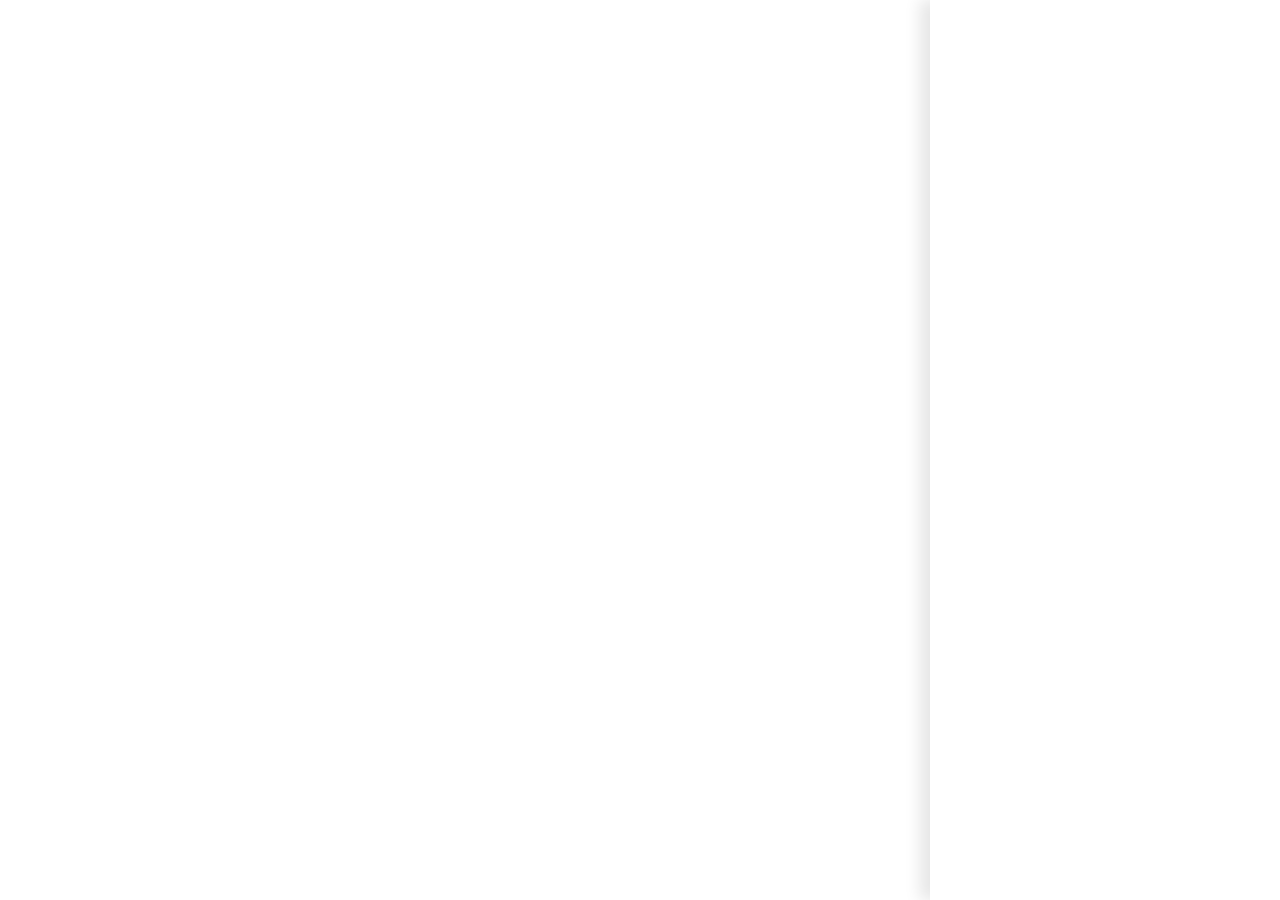
==== domindex.html @ 38d4261b "domcheck" ====
<!DOCTYPE html>
<html lang="en">
    <head>
        <meta charset="UTF-8" />
        <meta http-equiv="X-UA-Compatible" content="IE-edge" />
        <link rel="stylesheet" href="domstyle.css" />
        <script src="main.js" defer></script>
        <title>Ecommerce cars</title>
        <link rel="icon" href="https://e0.pxfuel.com/wallpapers/925/22/desktop-wallpaper-glitch-art-car-art-and-paintings-80s-cars-thumbnail.jpg" />
    </head>
    <body>
      <!-- Side Cart -->
      <div class="sidecart">
        <div class="cart_content">
          <!-- Cart Header -->
          <div class="cart_header"></div>
        </div>
      </div>
    </body>
</html>
---- domstyle.css ----
* {
    margin: 0;
    padding: 0;
    box-sizing: border-box;
    font-family: 'Open Sans', sans-serif;
}

:root {
    --accent-color: #069fe6;
    --light-gray: rgba(0, 0, 0, 0.1);
}

body {
    min-height: 100vh;
    background-color: #fff;
    overflow-x: hidden;
}

.sidecart {
    position: fixed;
    top: 0;
    right: 0;
    height: 100vh;
    width: 350px;
    background-color: #fff;
    box-shadow: -10px 0 15px var(--light-gray);
}
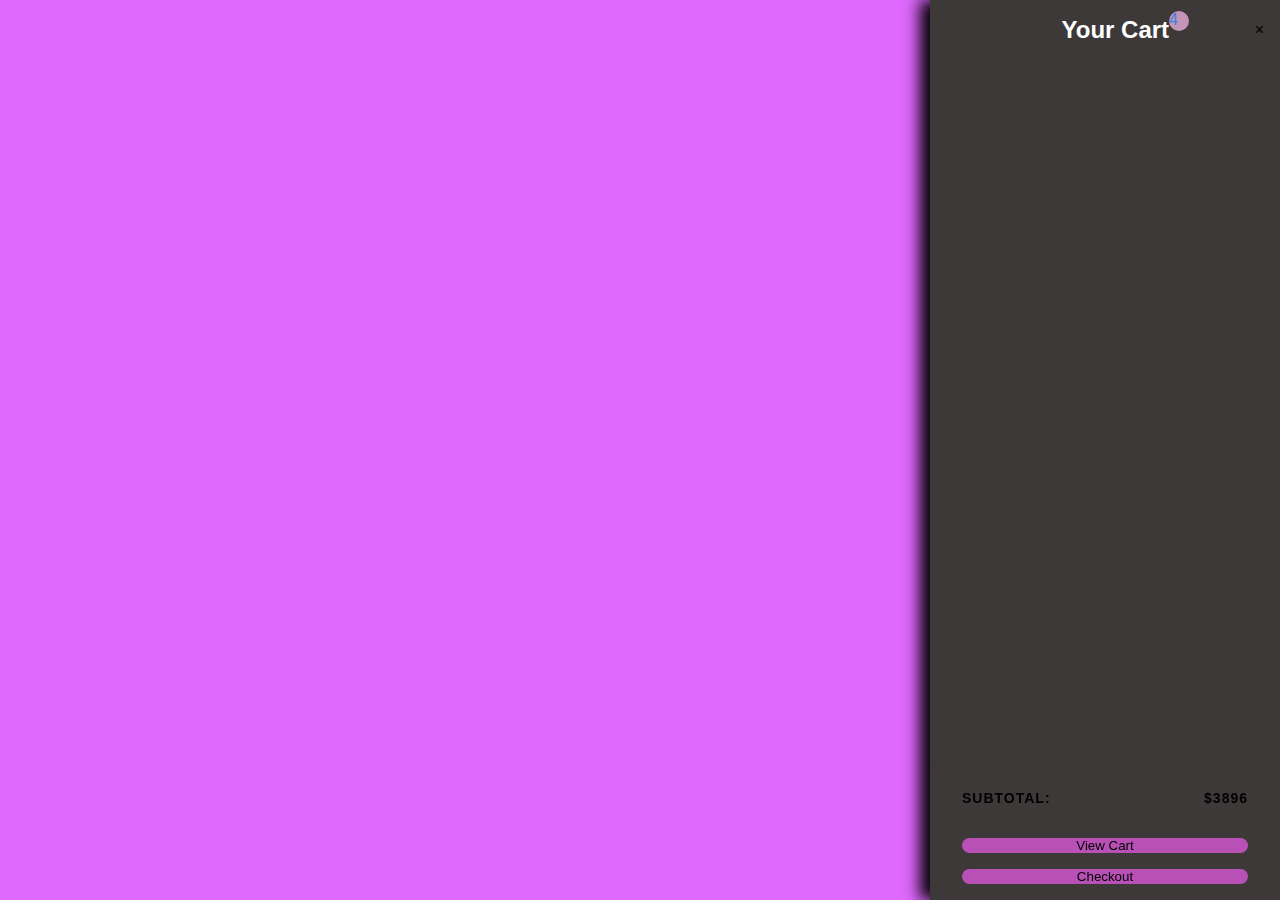
==== commit 2b13be73: "domcheck" ====
--- a/domindex.html
+++ b/domindex.html
@@ -13,7 +13,25 @@
       <div class="sidecart">
         <div class="cart_content">
           <!-- Cart Header -->
-          <div class="cart_header"></div>
+          <div class="cart_header">
+            <img src="https://cdn-icons-png.flaticon.com/512/3081/3081840.png" alt="" style="width: 30px" />
+            <div class="header_title">
+                <h2> Your Cart </h2>
+                <span id="items_num">4</span>
+            </div>
+            <span id="close_btn" class="close_btn">&times;</span>
+          </div>
+          <!-- Cart Items -->
+          <div class="cart_items"></div>
+          <!-- Cart Actions -->
+          <div class="cart_actions">
+            <div class="subtotal">
+                <p>SUBTOTAL:</p>
+                <p>$<span id="subtotal_price">3896</span></p>
+            </div>
+            <button>View Cart</button>
+            <button>Checkout</button>
+          </div>
         </div>
       </div>
     </body>
--- a/domstyle.css
+++ b/domstyle.css
@@ -6,13 +6,13 @@
 }
 
 :root {
-    --accent-color: #069fe6;
-    --light-gray: rgba(0, 0, 0, 0.1);
+    --accent-color: #c494b9;
+    --light-gray: rgba(75, 66, 66, 0.1);
 }
 
 body {
     min-height: 100vh;
-    background-color: #fff;
+    background-color: #df68fd;
     overflow-x: hidden;
 }
 
@@ -22,7 +22,79 @@
     right: 0;
     height: 100vh;
     width: 350px;
-    background-color: #fff;
-    box-shadow: -10px 0 15px var(--light-gray);
+    background-color: #ffffff;
+    box-shadow: -10px 0 15px ;
+}
+.cart_content{
+    height: 100%;
+    display: flex;
+    flex-direction: column;
+    background-color: rgb(61, 57, 57);
+}
+/* Cart header */
+.cart_header{
+    padding: 1rem;
+    border-bottom: 1px solid var(--light-gray);
+    display: flex;
+    justify-content: space-between;
+    align-items: center;
 }
 
+.header_title{
+    position: relative;
+    color: white;
+}
+
+.header_title span{
+    position:absolute;
+    top: -5px;
+    right: -20px;
+    width: 20px;
+    height: 20px;
+    background-color: var(--accent-color);
+    border-radius: 50%;
+    color: rgb(55, 133, 221);
+    display: center;
+    align-items: center;
+    justify-content: center;
+}
+
+.cart_header .class_btn{
+    font-size: 2rem;
+    cursor: pointer;
+    transition: transform 0.2s ease;
+}
+
+.cart_header .close_btn:hover{
+    transform: scale(1.1);
+}
+/*Cart Items */
+.cart_items{
+    flex: 1;
+    overflow-x: hidden;
+}
+/*Cart Actions */
+.cart_actions{
+    padding: 1rem 2rem;
+    display: flex;
+    flex-direction: column;
+    gap: 1rem;
+    border-top: 1px solid var(--light-gray);
+    box-shadow: 0 -5px 10px var(--light-gray);
+}
+
+.cart_actions .subtotal{
+    margin-bottom: 1rem;
+    display: flex;
+    align-items: center;
+    justify-content:space-between;
+    font-size:14px;
+    font-weight: bold;
+    letter-spacing: 1px;
+}
+
+.cart_actions button{
+    border: none;
+    background-color: rgba(255, 94, 255, 0.637);
+    border-radius: 15px;
+}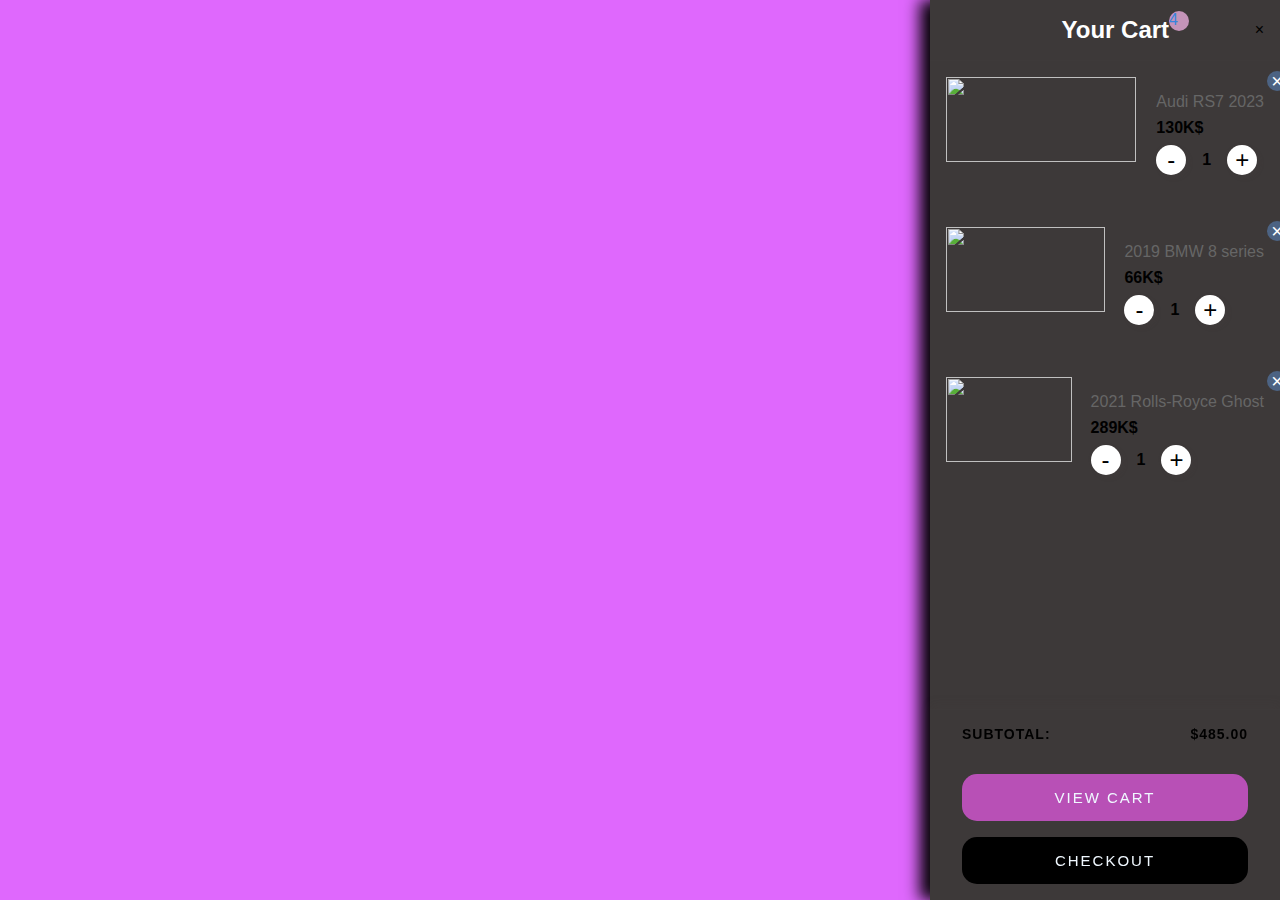
==== commit f18004c7: "dom1" ====
--- a/domindex.html
+++ b/domindex.html
@@ -22,7 +22,62 @@
             <span id="close_btn" class="close_btn">&times;</span>
           </div>
           <!-- Cart Items -->
-          <div class="cart_items"></div>
+          <div class="cart_items">
+            <!-- Item 1 -->
+            <div class="cart_item">
+                <div class="remove_item">
+                    <span>&times;</span>
+                </div>
+                <div class="item_img">
+                    <img src="https://static.cargurus.com/images/forsale/2023/06/20/06/56/2023_audi_rs_7-pic-5388890687319971904-1024x768.jpeg" alt="" />
+                </div>
+                <div class="item_details">
+                    <p>Audi RS7 2023</p>
+                    <strong>130K$</strong>
+                    <div class="quantity">
+                        <span>-</span>
+                        <strong>1</strong>
+                        <span>+</span>
+                    </div>
+                </div>
+            </div>
+            <!--Item 2-->
+            <div class="cart_item">
+                <div class="remove_item">
+                    <span>&times;</span>
+                </div>
+                <div class="item_img">
+                    <img src="https://static.cargurus.com/images/forsale/2023/08/22/04/08/2019_bmw_8_series-pic-6629926403113698521-1024x768.jpeg" alt="" />
+                </div>
+                <div class="item_details">
+                    <p>2019 BMW 8 series</p>
+                    <strong>66K$</strong>
+                    <div class="quantity">
+                        <span>-</span>
+                        <strong>1</strong>
+                        <span>+</span>
+                    </div>
+                </div>
+                <!--item 3-->
+            </div>
+            <div class="cart_item">
+                <div class="remove_item">
+                    <span>&times;</span>
+                </div>
+                <div class="item_img">
+                    <img src="https://static.cargurus.com/images/forsale/2023/02/16/03/19/2021_rolls-royce_ghost-pic-6801006358444729734-1024x768.jpeg" alt="" />
+                </div>
+                <div class="item_details">
+                    <p>2021 Rolls-Royce Ghost</p>
+                    <strong>289K$</strong>
+                    <div class="quantity">
+                        <span>-</span>
+                        <strong>1</strong>
+                        <span>+</span>
+                    </div>
+                </div>
+            </div>
+          </div>
           <!-- Cart Actions -->
           <div class="cart_actions">
             <div class="subtotal">
--- a/domstyle.css
+++ b/domstyle.css
@@ -10,6 +10,9 @@
     --light-gray: rgba(75, 66, 66, 0.1);
 }
 
+button:hover{
+    opacity: 0,0;
+}
 body {
     min-height: 100vh;
     background-color: #df68fd;
@@ -73,6 +76,92 @@
     flex: 1;
     overflow-x: hidden;
 }
+
+.cart_item{
+    position: relative;
+    padding: 1rem;
+    width: 100%;
+    min-height: 150px;
+    display: flex;
+    border-bottom: 1px var(--light-gray);
+}
+
+.remove_item{
+    position: absolute;
+    top: 10px;
+    right: -2%;
+    width: 20px;
+    height: 20px;
+    background-color: rgba(100, 163, 245, 0.397);
+    border-radius: 50%;
+    display: flex;
+    justify-content: center;
+    align-items: center;
+    cursor: pointer;
+}
+
+.remove_item span{
+    color: #ffffff;
+    font-size: 20px;
+    user-select: none;
+}
+.item_img{
+    flex: 1;
+}
+
+.item_img img{
+    width: 99%;
+    height: 85%;
+    object-fit: contain;
+}
+
+.item_details{
+    padding-top: 1rem;
+    padding-left: 1rem;
+    display: flex;
+    flex-direction: column;
+    gap:0.5rem;
+}
+.item_details p {
+    color: #666;
+
+}
+
+.item_details .quantity{
+    align-self: flex-start;
+    display: flex;
+    align-items: center;
+    gap: 1rem;
+
+}
+
+.item_details .quantity span{
+    width: 30px;
+    height: 30px;
+    background-color: #fff;
+    border-radius: 50%;
+    display: flex;
+    align-items: center;
+    justify-content: center;
+    font-size: 1.5rem;
+    line-height: 1;
+    cursor: pointer;
+    box-shadow: 3px 3px 5px var(--light-gray), -1px -1px 2px var(--light-gray);
+    user-select: none;
+    transition: scale 0.2s ease;
+}
+
+.item_details .quantity span:hover{
+    scale: 1.1;
+}
+.item_details .quantity span:active{
+    scale: 1;
+}
+
+.quantity span :first-of-type{
+    font-size: 2rem;
+    padding-bottom: 5px;
+}
 /*Cart Actions */
 .cart_actions{
     padding: 1rem 2rem;
@@ -97,4 +186,14 @@
     border: none;
     background-color: rgba(255, 94, 255, 0.637);
     border-radius: 15px;
+    color: aliceblue;
+    padding: 15px;
+    font-size: 15px;
+    text-transform:uppercase;
+    letter-spacing: 2px;
+    cursor:pointer;
+}
+
+.cart_actions button:nth-of-type(2){
+    background-color:rgb(0, 0, 0);
 }